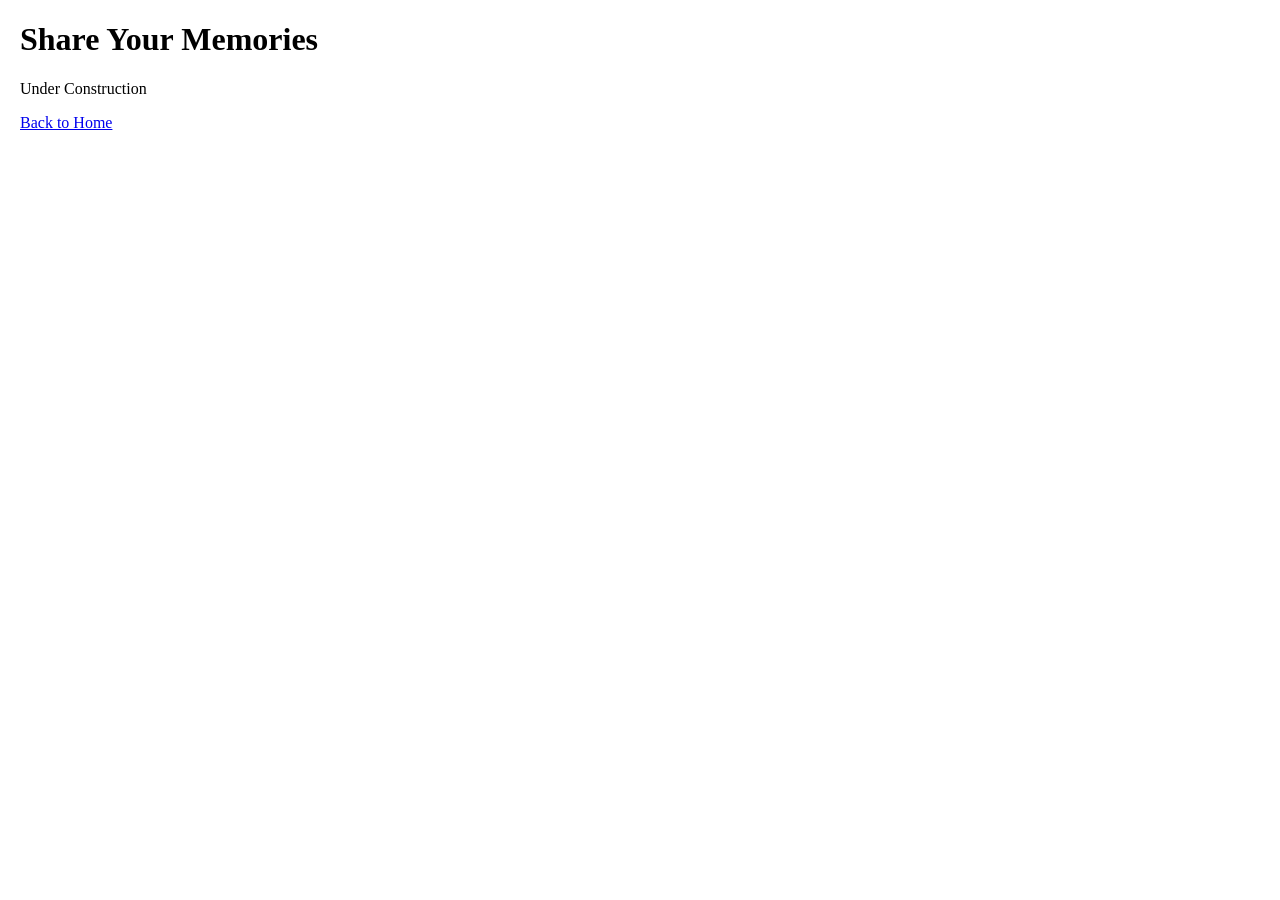
==== contact/index.html @ c2bdaf16 "rough draft organizing files and some text." ====
<!DOCTYPE html>
<!-- Victor Blanco
	 11/11/2026
	 Final Project Step 1 - Roblox Rewind contact page with the memories form. -->
<html lang="en">
<head>
	<meta charset="UTF-8">
	<meta name="viewport" content="width=device-width, initial-scale=1.0">
	<title>Roblox Rewind | Contact</title>
	<link rel="stylesheet" href="../styles/main.css">
</head>
<body>
	<h1>Share Your Memories</h1>
	<p>Under Construction</p>
	<p><a href="../index.html">Back to Home</a></p>
</body>
</html>
---- styles/main.css ----
/* Victor Blanco
   11/11/2026
   Final Project Step 1 - basic font and margins for Roblox Rewind. */

body {
    font-family: "Times New Roman", Times, serif;
    margin: 20px;
}
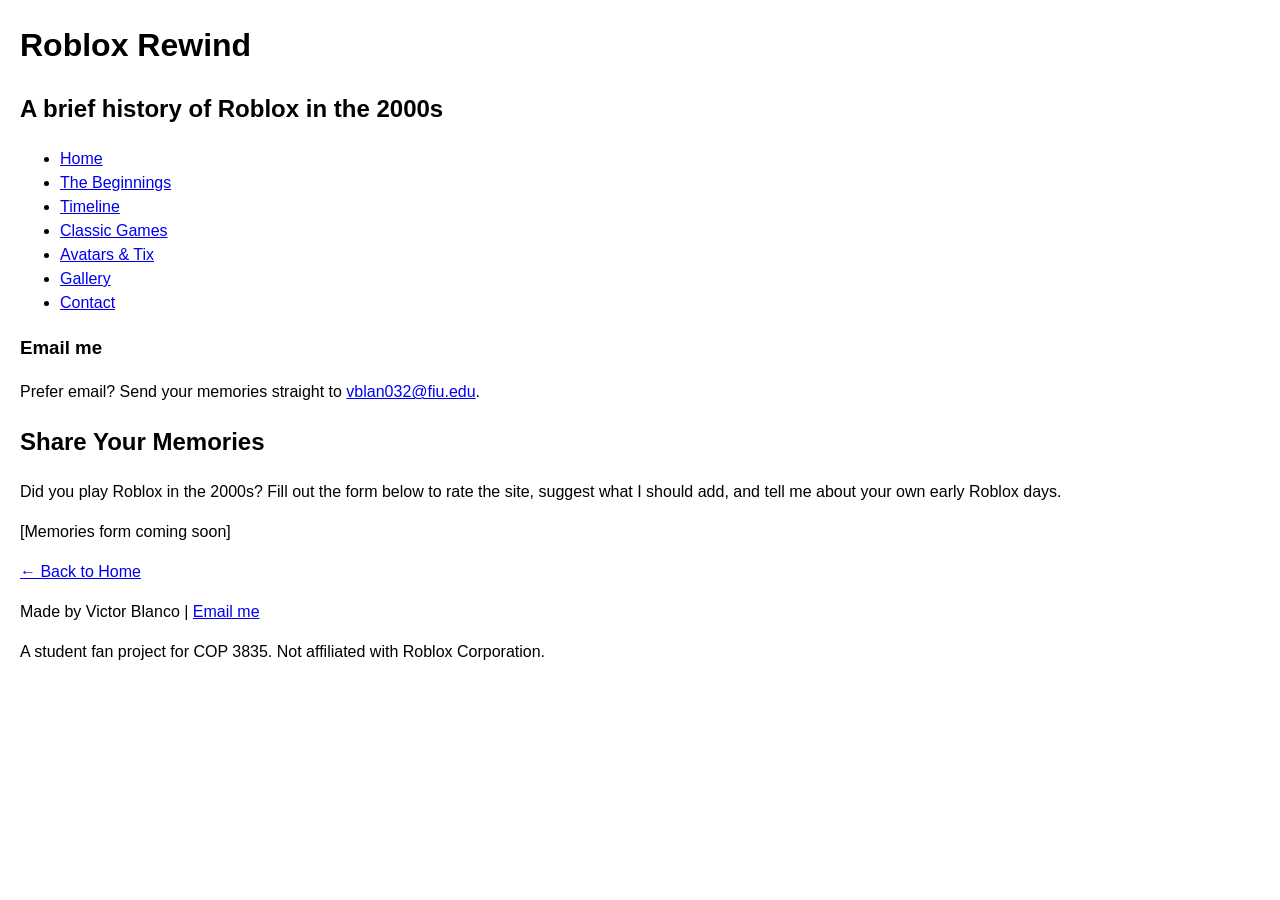
==== commit 73d5e1be: "Build Roblox Rewind site layout Replaced placeholder pages with connected navigation, headers, sideb" ====
--- a/contact/index.html
+++ b/contact/index.html
@@ -1,7 +1,7 @@
 <!DOCTYPE html>
 <!-- Victor Blanco
 	 11/11/2026
-	 Final Project Step 1 - Roblox Rewind contact page with the memories form. -->
+	 Final Project Step 2 - Roblox Rewind contact page with the memories form. -->
 <html lang="en">
 <head>
 	<meta charset="UTF-8">
@@ -10,8 +10,42 @@
 	<link rel="stylesheet" href="../styles/main.css">
 </head>
 <body>
-	<h1>Share Your Memories</h1>
-	<p>Under Construction</p>
-	<p><a href="../index.html">Back to Home</a></p>
+	<header>
+		<h1>Roblox Rewind</h1>
+		<h2>A brief history of Roblox in the 2000s</h2>
+	</header>
+
+	<nav>
+		<ul>
+			<li><a href="../index.html">Home</a></li>
+			<li><a href="../history/index.html">The Beginnings</a></li>
+			<li><a href="../history/timeline.html">Timeline</a></li>
+			<li><a href="../games/index.html">Classic Games</a></li>
+			<li><a href="../economy/index.html">Avatars &amp; Tix</a></li>
+			<li><a href="../gallery/index.html">Gallery</a></li>
+			<li><a href="../contact/index.html">Contact</a></li>
+		</ul>
+	</nav>
+
+	<main>
+		<div id="sidebar">
+			<aside>
+				<h3>Email me</h3>
+				<p>Prefer email? Send your memories straight to <a href="mailto:vblan032@fiu.edu?subject=My%20Roblox%20memories">vblan032@fiu.edu</a>.</p>
+			</aside>
+		</div>
+
+		<section id="content">
+			<h1>Share Your Memories</h1>
+			<p>Did you play Roblox in the 2000s? Fill out the form below to rate the site, suggest what I should add, and tell me about your own early Roblox days.</p>
+			<p>[Memories form coming soon]</p>
+			<p class="home-link"><a href="../index.html">&#8592; Back to Home</a></p>
+		</section>
+	</main>
+
+	<footer>
+		<p>Made by Victor Blanco | <a href="mailto:vblan032@fiu.edu">Email me</a></p>
+		<p>A student fan project for COP 3835. Not affiliated with Roblox Corporation.</p>
+	</footer>
 </body>
 </html>
--- a/styles/main.css
+++ b/styles/main.css
@@ -1,8 +1,9 @@
 /* Victor Blanco
    11/11/2026
-   Final Project Step 1 - basic font and margins for Roblox Rewind. */
+   Final Project Step 2 - basic font and spacing for Roblox Rewind. */
 
 body {
-    font-family: "Times New Roman", Times, serif;
+    font-family: Verdana, Geneva, Tahoma, sans-serif;
     margin: 20px;
+    line-height: 1.5;
 }
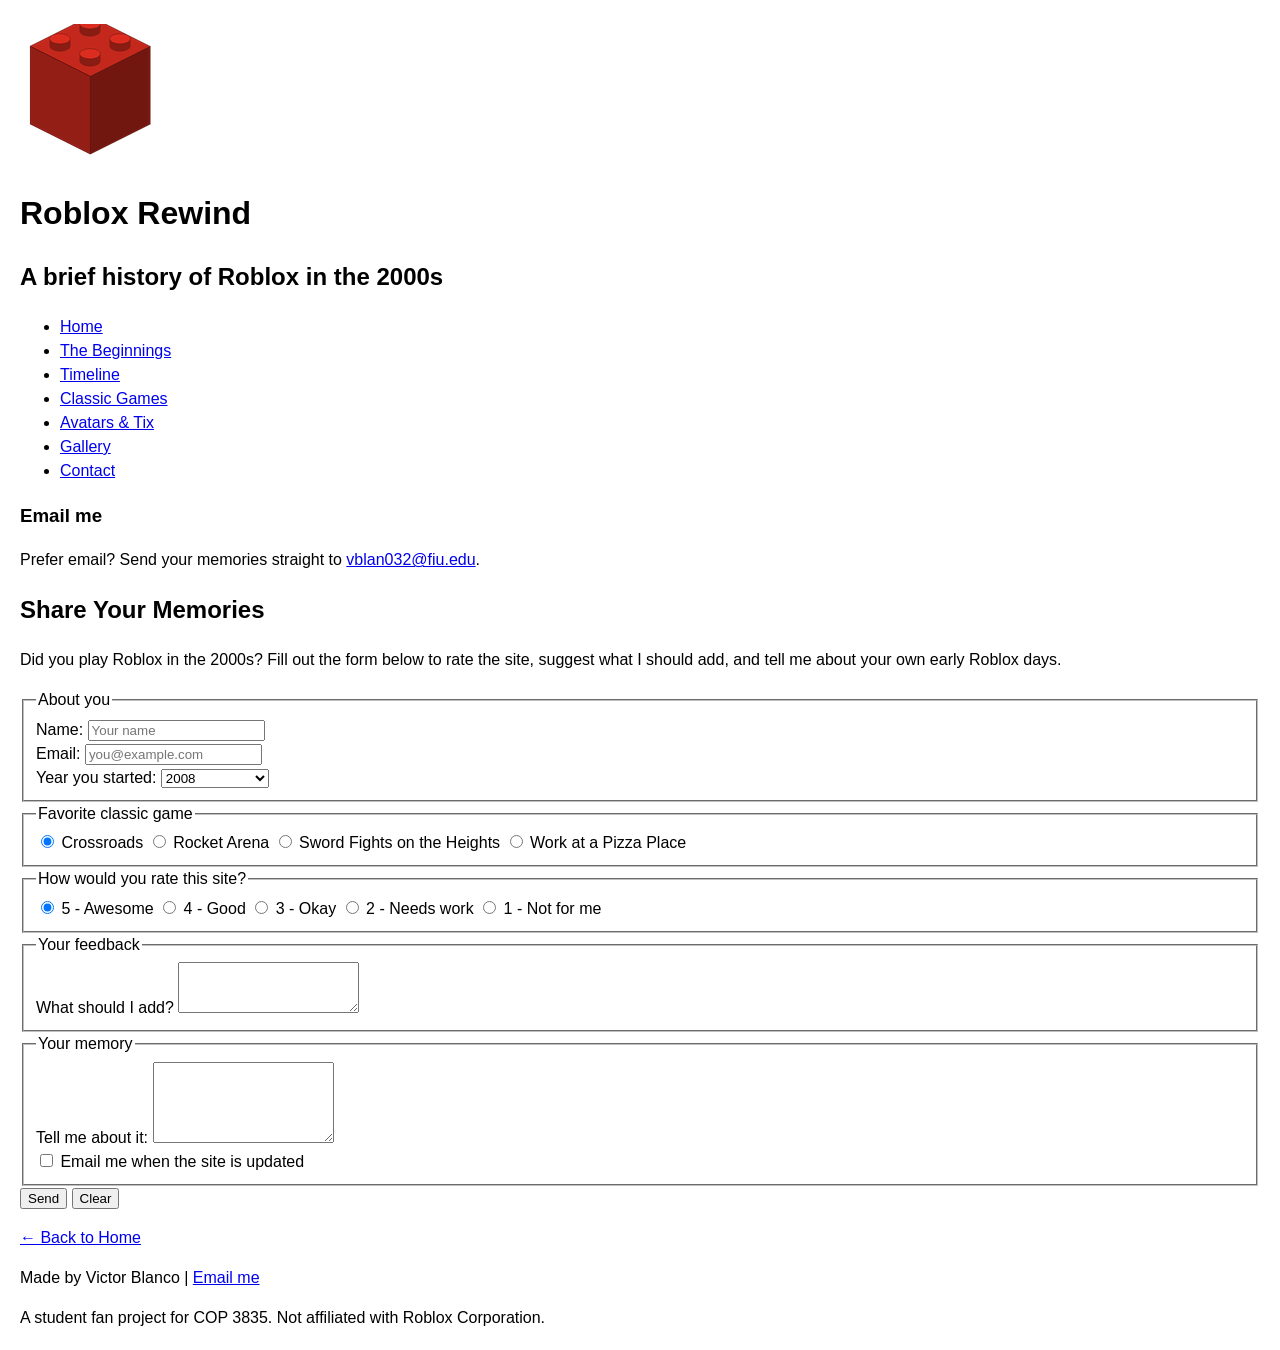
==== commit 37def5d1: "Imported assets onto page" ====
--- a/contact/index.html
+++ b/contact/index.html
@@ -1,16 +1,18 @@
 <!DOCTYPE html>
 <!-- Victor Blanco
 	 11/11/2026
-	 Final Project Step 2 - Roblox Rewind contact page with the memories form. -->
+	 Final Project Step 3 - Roblox Rewind contact page with the memories form. -->
 <html lang="en">
 <head>
 	<meta charset="UTF-8">
 	<meta name="viewport" content="width=device-width, initial-scale=1.0">
 	<title>Roblox Rewind | Contact</title>
+	<link rel="icon" href="../images/favicon.ico?v=2">
 	<link rel="stylesheet" href="../styles/main.css">
 </head>
 <body>
 	<header>
+		<img src="../images/logo.png" alt="Red toy brick logo for Roblox Rewind">
 		<h1>Roblox Rewind</h1>
 		<h2>A brief history of Roblox in the 2000s</h2>
 	</header>
@@ -38,7 +40,64 @@
 		<section id="content">
 			<h1>Share Your Memories</h1>
 			<p>Did you play Roblox in the 2000s? Fill out the form below to rate the site, suggest what I should add, and tell me about your own early Roblox days.</p>
-			<p>[Memories form coming soon]</p>
+			<form action="confirmation.html" method="get">
+				<fieldset>
+					<legend>About you</legend>
+					<div class="field">
+						<label for="name">Name:</label>
+						<input type="text" id="name" name="name" placeholder="Your name" required>
+					</div>
+					<div class="field">
+						<label for="email">Email:</label>
+						<input type="email" id="email" name="email" placeholder="you@example.com" required>
+					</div>
+					<div class="field">
+						<label for="year">Year you started:</label>
+						<select id="year" name="year">
+							<option value="2005">2005 or earlier</option>
+							<option value="2006">2006</option>
+							<option value="2007">2007</option>
+							<option value="2008" selected>2008</option>
+							<option value="2009">2009</option>
+							<option value="later">2010 or later</option>
+						</select>
+					</div>
+				</fieldset>
+				<fieldset class="choices">
+					<legend>Favorite classic game</legend>
+					<label><input type="radio" name="game" value="crossroads" checked> Crossroads</label>
+					<label><input type="radio" name="game" value="rocket"> Rocket Arena</label>
+					<label><input type="radio" name="game" value="sfoth"> Sword Fights on the Heights</label>
+					<label><input type="radio" name="game" value="pizza"> Work at a Pizza Place</label>
+				</fieldset>
+				<fieldset class="choices">
+					<legend>How would you rate this site?</legend>
+					<label><input type="radio" name="rating" value="5" checked> 5 - Awesome</label>
+					<label><input type="radio" name="rating" value="4"> 4 - Good</label>
+					<label><input type="radio" name="rating" value="3"> 3 - Okay</label>
+					<label><input type="radio" name="rating" value="2"> 2 - Needs work</label>
+					<label><input type="radio" name="rating" value="1"> 1 - Not for me</label>
+				</fieldset>
+				<fieldset>
+					<legend>Your feedback</legend>
+					<div class="field">
+						<label for="wishlist">What should I add?</label>
+						<textarea id="wishlist" name="wishlist" rows="3"></textarea>
+					</div>
+				</fieldset>
+				<fieldset>
+					<legend>Your memory</legend>
+					<div class="field">
+						<label for="memory">Tell me about it:</label>
+						<textarea id="memory" name="memory" rows="5"></textarea>
+					</div>
+					<label><input type="checkbox" name="updates" value="yes"> Email me when the site is updated</label>
+				</fieldset>
+				<div class="buttons">
+					<input type="submit" value="Send">
+					<input type="reset" value="Clear">
+				</div>
+			</form>
 			<p class="home-link"><a href="../index.html">&#8592; Back to Home</a></p>
 		</section>
 	</main>
--- a/styles/main.css
+++ b/styles/main.css
@@ -1,9 +1,25 @@
 /* Victor Blanco
    11/11/2026
-   Final Project Step 2 - basic font and spacing for Roblox Rewind. */
+   Final Project Step 3 - image sizing and table borders for Roblox Rewind. */
 
 body {
     font-family: Verdana, Geneva, Tahoma, sans-serif;
     margin: 20px;
     line-height: 1.5;
 }
+
+img,
+video {
+    max-width: 100%;
+    height: auto;
+}
+
+table {
+    border-collapse: collapse;
+}
+
+th,
+td {
+    border: 1px solid black;
+    padding: 0.25em 0.5em;
+}
